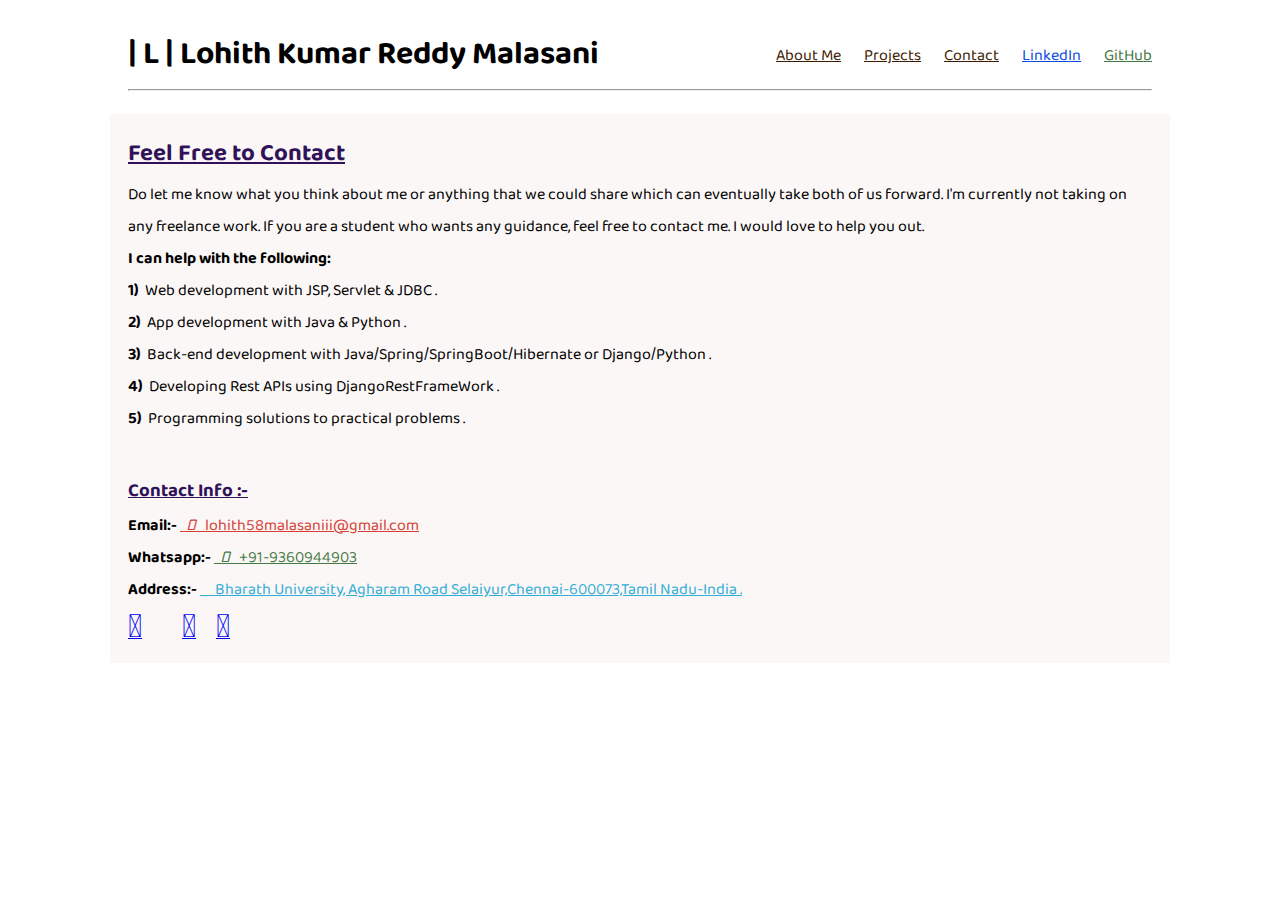
==== contact.html @ 1c088d24 "adding index,contact and projects html files with css folder" ====
<!DOCTYPE html>
<html lang="en">
<head>
    <meta charset="UTF-8">
    <meta name="viewport" content="width=device-width, initial-scale=1.0">
    <link rel="stylesheet" href="https://cdnjs.cloudflare.com/ajax/libs/font-awesome/4.7.0/css/font-awesome.min.css">
    <meta http-equiv="X-UA-Compatible" content="ie=edge">
    <link rel="stylesheet" href="css/utils.css">
    <link rel="stylesheet" href="css/style.css">
    <link rel="stylesheet" href="css/contact.css">
    <link rel="stylesheet" href="css/mobile.css">
    <script
	src="https://maxcdn.bootstrapcdn.com/bootstrap/4.0.0/js/bootstrap.min.js"
	integrity="sha384-JZR6Spejh4U02d8jOt6vLEHfe/JQGiRRSQQxSfFWpi1MquVdAyjUar5+76PVCmYl"
	crossorigin="anonymous"></script>
    <link rel="stylesheet"
	href="https://cdnjs.cloudflare.com/ajax/libs/font-awesome/5.15.3/css/all.min.css"
	integrity="sha512-iBBXm8fW90+nuLcSKlbmrPcLa0OT92xO1BIsZ+ywDWZCvqsWgccV3gFoRBv0z+8dLJgyAHIhR35VZc2oM/gI1w=="
	crossorigin="anonymous" />
    <title>Portfolio</title>
</head>
<body>
      <nav class="navigation max-width-1 m-auto">
        <div class="nav-left">
          <h1>| L |  Lohith Kumar Reddy Malasani</h1>
        </div>
        <div class="nav-right">
                

                 
                <a class="main1"  style="color: #3d1a03" href="/index.html">About Me</a>
                <a class="main2"  style="color: #3d1a03" href="/projects.html">Projects</a>
                <a class="main3"  style="color: #3d1a03" href="/contact.html">Contact</a>
                <a class="main4"  style="color: #094cde" href="https://www.linkedin.com/in/lohith-kumar-reddy-malasani-518687207/" target="_blank">LinkedIn</a> 
                <a class="main5"  style="color: #457843" href="https://github.com/lohith58?tab=repositories" target="_blank">GitHub</a>
                 
            

        </div>
        
    </nav>
   
     
     
    <div class="max-width-1 m-auto"><hr></div>
    <div class="home-articles max-width-1 m-auto font2">
             <h2 class="font1 underline" >Feel Free to Contact</h2>
             <p class="font1" >Do let me know what you think about me or anything that we could share which can eventually take both of us forward. I'm currently not taking on any freelance work. If you are a student who wants any guidance, feel free to contact me. I would love to help you out.</p>
            <p  class="font1"><b>I can help with the following:</b></p>
            <p  class="font1" ><b>1)</b>&nbsp;&nbsp;Web development with JSP, Servlet & JDBC .<br><b>2)</b>&nbsp;&nbsp;App development with Java & Python .<br><b>3)</b>&nbsp;&nbsp;Back-end development with Java/Spring/SpringBoot/Hibernate or Django/Python .<br><b>4)</b>&nbsp;&nbsp;Developing Rest APIs using DjangoRestFrameWork .<br><b>5)</b>&nbsp;&nbsp;Programming solutions to practical problems .</p><br><br>
           
             <h3 class="heading font1 underline" style="text-align: left;">Contact Info :-</h3>
        
           <strong class="font1">Email:-&nbsp;</strong><a class="font1" href="mailto:lohith58malasaniii@gmail.com" style="color: #d63e33">&nbsp;&nbsp;<i class="fas fa-envelope"></i>&nbsp;&nbsp; lohith58malasaniii@gmail.com</a><br />
           
          <strong class="font1">Whatsapp:-&nbsp;</strong><a class='font1' href="tel:+91-9360944903" style="color: #457843">&nbsp;&nbsp;<i class="fab fa-whatsapp"></i>&nbsp;&nbsp; +91-9360944903</a><br/>
        
         <strong class="font1">Address:-&nbsp;</strong><a class='font1' style="color: #33add6" href="https://www.google.com/maps/place/Bharath+University/@12.8962276,80.1415355,16.42z/data=!4m5!3m4!1s0x3a525fbee3233e29:0x57239a1c8e5d626b!8m2!3d12.8963882!4d80.1435193" >&nbsp;&nbsp;<i class="fas fa-map-marker-alt"></i>&nbsp;&nbsp; Bharath University, Agharam Road Selaiyur,Chennai-600073,Tamil Nadu-India .</a>
           </br><a href="https://www.linkedin.com/in/lohith-kumar-reddy-malasani-518687207/" class="text-white" target="_blank"><i class="fab fa-linkedin fa-2x"></i></a>&nbsp;&nbsp;&nbsp;&nbsp;
           <a href="https://www.instagram.com/lohit_reddyy/"  class="text-white" target="_blank"><i class="fab fa-instagram-square fa-2x"></i></a>&nbsp;&nbsp;&nbsp;&nbsp;
           <a href="https://twitter.com/LMalasani" class="text-white" target="_blank"><i class="fab fa-twitter-square fa-2x"></i></a>&nbsp;&nbsp;&nbsp;&nbsp;
           <a href="https://github.com/lohith58" target="_blank" class="text-white"><i class="fab fa-github fa-2x"></i></a>
         

     
 
    </div>
  
    
       
    
             
 
</body>
</html>
---- css/utils.css ----
@import url("https://fonts.googleapis.com/css2?family=Roboto&display=swap");
@import url("https://fonts.googleapis.com/css2?family=Baloo+Bhaina+2:wght@500&display=swap");
:root { 
  --main-bg-color: #bd6418;
  --font1: "Baloo Bhaina 2", cursive;
  --font2: "Roboto", sans-serif;
}

.center{
  text-align: center
}

.font1 {
  font-family: var(--font1);
}
.font2 {
  font-family: var(--font2);
}

.max-width-1 {
  max-width: 80vw;
}

.max-width-2 {
  max-width: 60vw;
}

.m-auto {
  margin: auto;
}

.mx-1{
  margin-left: 23px;
  margin-right: 23px;
}

.my-2{
  margin-top: 32px;
  margin-bottom: 32px;
}

 

.btn {
  padding: 0px 20px;
  padding-top: 3px;
  border: 2px solid black;
  border-radius: 6px;
  font-family: var(--font1);
  font-size: 16px;
  cursor: pointer;
  transition: all 0.3s ease-in-out;
  color: white;
  background: var(--main-bg-color);
}
 


.form-input {
  padding: 0px 5px;
  padding-top: 3px;
  font-size: 16px;
  border: 2px solid black;
  border-radius: 4px;
  margin: 0 13px;
  font-family: var(--font1);
}

.form-box input, textarea{
  width: 52vw;
  padding: 0px 6px;
  margin: 7px 0;
  font-size: 18px;
  font-family: var(--font1);
  border: 2px solid var(--main-bg-color);
    border-radius: 5px;
}
---- css/style.css ----
* {
  margin: 0;
  padding: 0; 
}

.navigation {
  margin-top: 25px;
  font-family: var(--font1);
  /* height: 74px;  */
  display: flex;
  justify-content: space-between;
  align-items: center;
}

.nav-left {
  display: flex;
}

.nav-left span {
  font-size: 35px;
  padding-top: 10px;
}

.nav-left ul {
  display: flex;
  align-items: center;
  margin: 0 77px;
  font-size: 22px;
  padding-bottom: 23px;
}

.nav-left ul li {
  list-style: none;
  margin: 0 14px;
  font-family: var(--font2);
  transition: all 0.3s ease-in-out;
}

.nav-left ul li a {
  text-decoration: none;
  color: black;
}

.nav-left ul li a:hover {
  color: var(--main-bg-color);
  font-weight: bolder;
}

.content {
  height: 100%;
  display: flex;
  margin-top: 32px;
  padding: 9px;
  position: relative;
}

.content::after {
  content: "";
  background-image: url("../img/11.svg");
  position: absolute;
  width: 100%;
  height: inherit;
  opacity: 0.15;
  border-radius: 12px;
}

.content-left {
  font-family: var(--font1);
  display: flex;
  flex-direction: column;
  justify-content: center;
  padding: 49px;
  z-index: 1;
}

.content-right {
  display: flex;
  align-items: center;
  justify-content: center;
}

.content-right img {
  height: 355px;
  border: 2px solid black;
  border-radius: 200px;
}

.home-articles {
  padding: 18px;
  background-color: rgb(248, 239, 239, 0.5);
  margin-top: 23px;
  position: relative;
}

.year-box {
  position: absolute;  
  right: 0px;
  top: 100px;
  width: 234px;
  height: 255px;
  font-size: 18px;
}

.year-box div {
  margin: 12px 0px;
}

.home-article {
  display: flex;
  margin: 25px;
}

.home-article img {
  width: 300px;
}

.home-article-content {
  align-self: center;
  padding: 25px;
}

.home-article-content a {
  text-decoration: none;
  color: black;
}
/* .home-articles{} */
.footer {
  height: 50px;
  background-color: var(--main-bg-color);
  display: flex;
  align-items: center;
  justify-content: center;
  color: white;
  flex-direction: column;
}

.footer a {
  color: white;
}

.main1{
   margin-left: 20px;
}
.main2{
   margin-left: 20px;
}
.main3{
   margin-left: 20px;
}
.main4{
   margin-left: 20px;
}
.main5{
   margin-left: 20px;
}
.underline{
      text-decoration: underline;
      color: #301259;
    }
---- css/contact.css ----
.contact-content{  
    height: 100vh;
    margin-top: 32px;
    padding: 9px;
    position: relative; 
    overflow: hidden;
  }
  
  .contact-content::after {
    content: "";
    background-image: url("../img/11.svg");
    position: absolute;
    top:0;
    width: 100%;
    height: inherit;
    opacity: 0.15;
    border-radius: 12px;
    z-index: -1;
  }
---- css/mobile.css ----
@media screen and (max-width: 1200px) {
  .navigation {
    flex-direction: column;
    margin-bottom: 23px;
  }

  .nav-left {
    flex-direction: column;
    text-align: center;
  }

  .content-right {
    display: none;
  }

  .home-article {
    flex-direction: column;
  }

  .home-article-img {
    text-align: center;
  }

  .year-box {
    top: 25px;
    left: 60vw;
    font-size: 11px;
    display: flex;
  }

  .year-box div {
    padding: 0 3px;
    margin: 0;
  }

  .home-article img {
    width: 70vw;
  }
  .form-input {
    width: 50%;
  }
  .form-box input,
  textarea {
    width: 66vw;
  }

  .row {
    flex-direction: column;
  }

  .social {
    padding: 0;
  }
  .post-img {
    height: auto;
  }
  .adjust-year {
    position: static;
    height: auto;
    padding: 12px 0px;
    display: flex;
    justify-content: flex-end;
    width: 100%;
  }
}
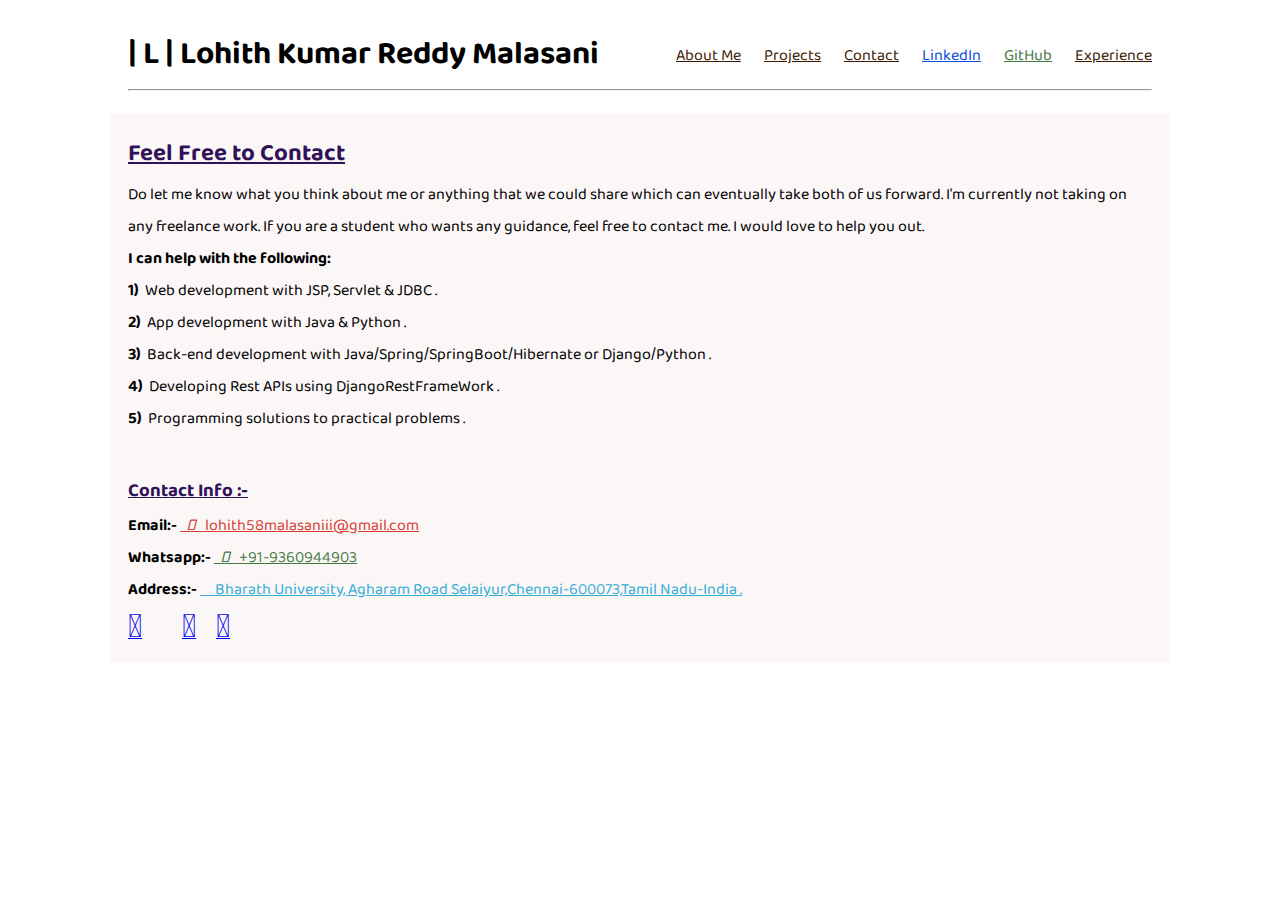
==== commit d3a9cff7: "created experience.html file and added anchor tag for experience in each html file" ====
--- a/contact.html
+++ b/contact.html
@@ -33,6 +33,7 @@
                 <a class="main3"  style="color: #3d1a03" href="/contact.html">Contact</a>
                 <a class="main4"  style="color: #094cde" href="https://www.linkedin.com/in/lohith-kumar-reddy-malasani-518687207/" target="_blank">LinkedIn</a> 
                 <a class="main5"  style="color: #457843" href="https://github.com/lohith58?tab=repositories" target="_blank">GitHub</a>
+                <a class="main5"  style="color: #3d1a03" href="/experience.html">Experience</a>
                  
             
 
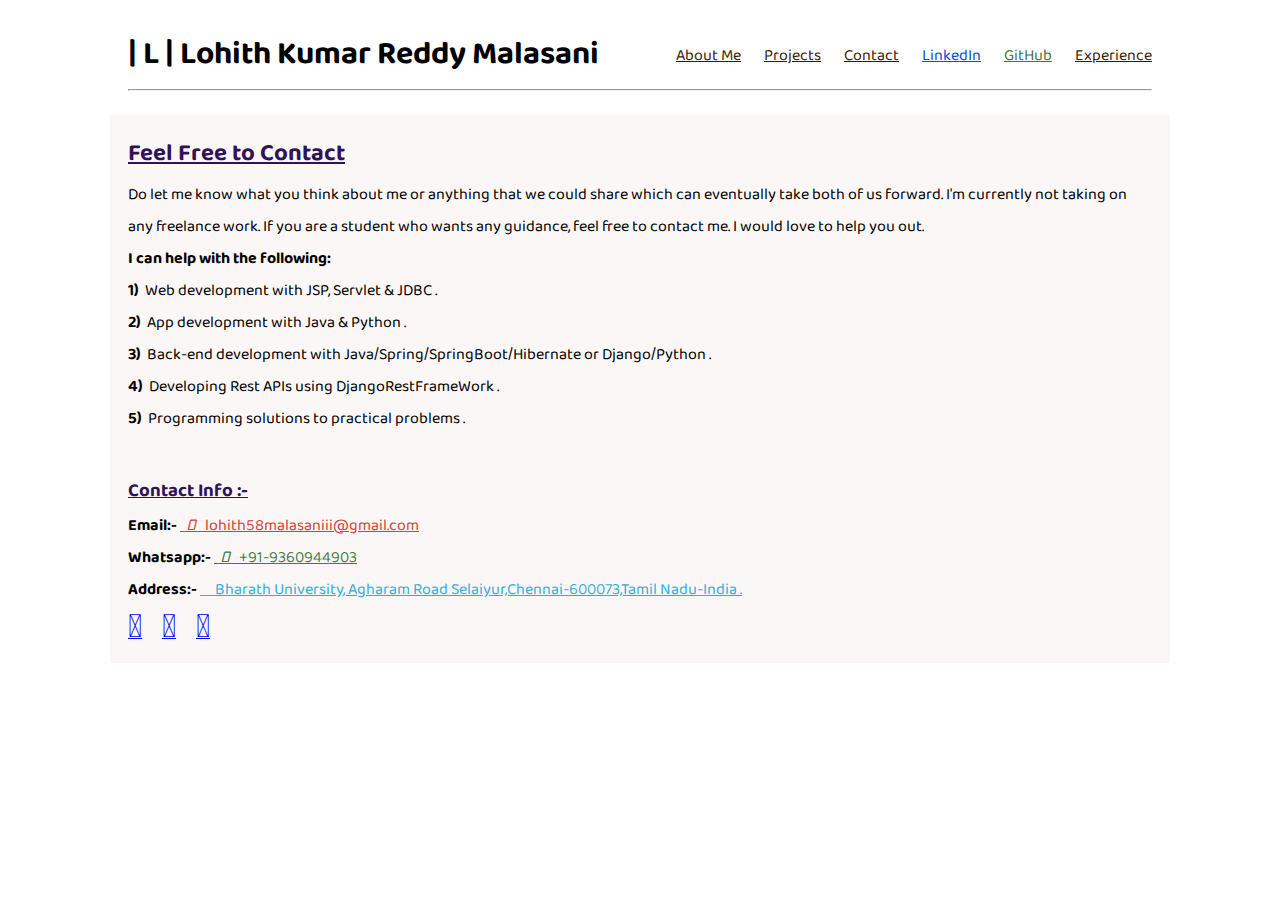
==== commit 33f4ba50: "removed fontawesome icon from contact.html" ====
--- a/contact.html
+++ b/contact.html
@@ -58,7 +58,7 @@
         
          <strong class="font1">Address:-&nbsp;</strong><a class='font1' style="color: #33add6" href="https://www.google.com/maps/place/Bharath+University/@12.8962276,80.1415355,16.42z/data=!4m5!3m4!1s0x3a525fbee3233e29:0x57239a1c8e5d626b!8m2!3d12.8963882!4d80.1435193" >&nbsp;&nbsp;<i class="fas fa-map-marker-alt"></i>&nbsp;&nbsp; Bharath University, Agharam Road Selaiyur,Chennai-600073,Tamil Nadu-India .</a>
            </br><a href="https://www.linkedin.com/in/lohith-kumar-reddy-malasani-518687207/" class="text-white" target="_blank"><i class="fab fa-linkedin fa-2x"></i></a>&nbsp;&nbsp;&nbsp;&nbsp;
-           <a href="https://www.instagram.com/lohit_reddyy/"  class="text-white" target="_blank"><i class="fab fa-instagram-square fa-2x"></i></a>&nbsp;&nbsp;&nbsp;&nbsp;
+           
            <a href="https://twitter.com/LMalasani" class="text-white" target="_blank"><i class="fab fa-twitter-square fa-2x"></i></a>&nbsp;&nbsp;&nbsp;&nbsp;
            <a href="https://github.com/lohith58" target="_blank" class="text-white"><i class="fab fa-github fa-2x"></i></a>
          
